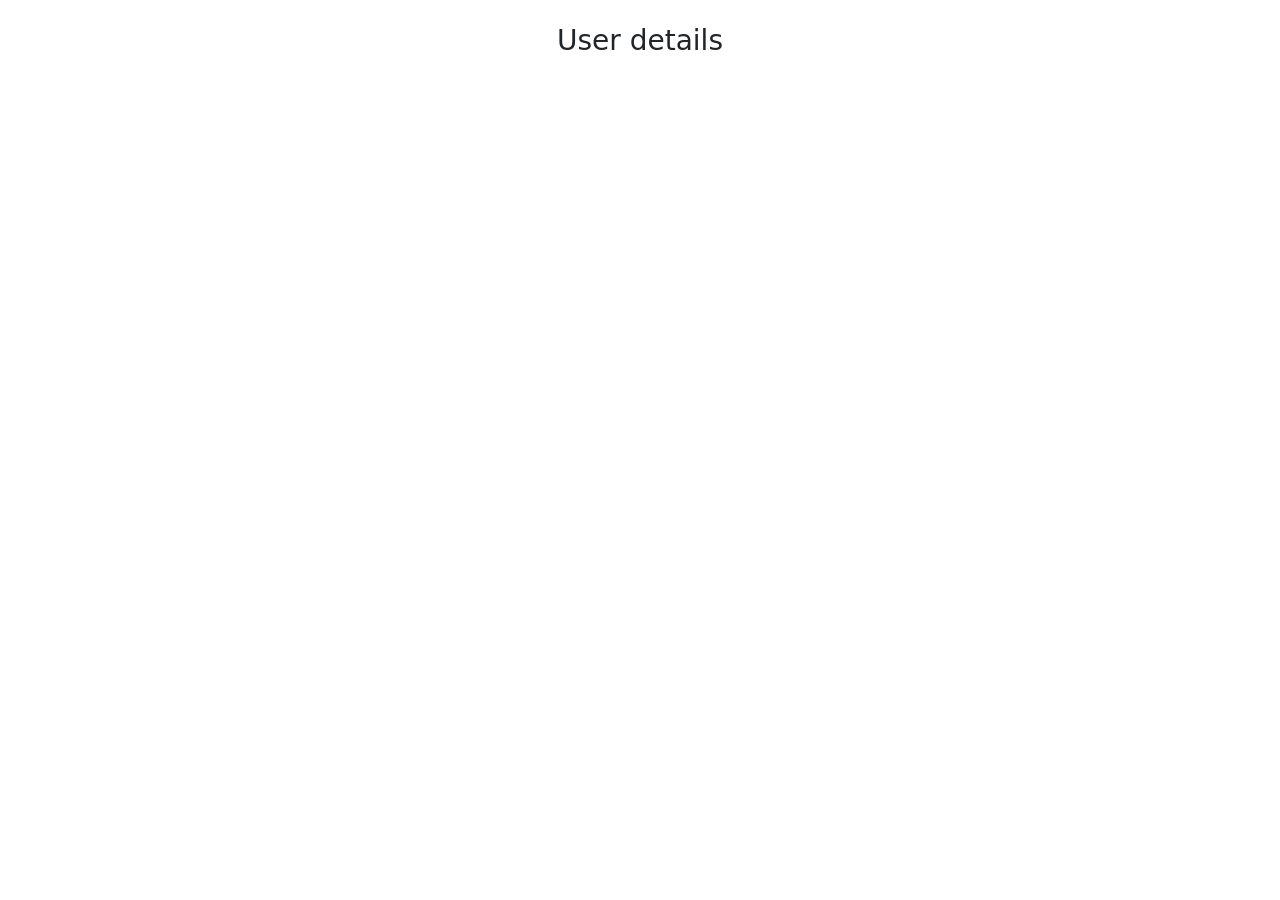
==== src/main/resources/static/html/user-details.html @ e00d0ea5 "add user details page html + js" ====
<!DOCTYPE html>
<html lang="en">
<head>
    <meta charset="UTF-8">
    <title>Simple Web Application - User details page</title>
    <link href="https://cdn.jsdelivr.net/npm/bootstrap@5.3.2/dist/css/bootstrap.min.css" rel="stylesheet"
          integrity="sha384-T3c6CoIi6uLrA9TneNEoa7RxnatzjcDSCmG1MXxSR1GAsXEV/Dwwykc2MPK8M2HN" crossorigin="anonymous">
    <script src="../js/jquery-3.7.1.min.js"></script>
    <script src="../js/jquery-ui.min.js"></script>
    <link rel="stylesheet" href="../css/jquery-ui.min.css">
    <link rel="stylesheet" type="text/css" href="../css/style.css">
    <link href="../css/tabulator.min.css" rel="stylesheet">
</head>
<body> &nbsp;
    <h3 class="text-center">
        User details
    </h3> &nbsp;
    <div id="user-details"></div>


<script type="text/javascript" src="../js/tabulator.min.js"></script>
<script src="../js/user-details.js"></script>
</body>
</html>
---- src/main/resources/static/css/style.css ----
.star {
    color: red;
}
---- src/main/resources/static/css/tabulator.min.css ----
.tabulator{position:relative;border:1px solid #999;background-color:#888;font-size:14px;text-align:left;overflow:hidden;-webkit-transform:translateZ(0);-moz-transform:translateZ(0);-ms-transform:translateZ(0);-o-transform:translateZ(0);transform:translateZ(0)}.tabulator[tabulator-layout=fitDataFill] .tabulator-tableholder .tabulator-table{min-width:100%}.tabulator[tabulator-layout=fitDataTable]{display:inline-block}.tabulator.tabulator-block-select{user-select:none}.tabulator .tabulator-header{position:relative;box-sizing:border-box;width:100%;border-bottom:1px solid #999;background-color:#e6e6e6;color:#555;font-weight:700;white-space:nowrap;overflow:hidden;-moz-user-select:none;-khtml-user-select:none;-webkit-user-select:none;-o-user-select:none}.tabulator .tabulator-header.tabulator-header-hidden{display:none}.tabulator .tabulator-header .tabulator-header-contents{position:relative;overflow:hidden}.tabulator .tabulator-header .tabulator-header-contents .tabulator-headers{display:inline-block}.tabulator .tabulator-header .tabulator-col{display:inline-flex;position:relative;box-sizing:border-box;flex-direction:column;justify-content:flex-start;border-right:1px solid #aaa;background:#e6e6e6;text-align:left;vertical-align:bottom;overflow:hidden}.tabulator .tabulator-header .tabulator-col.tabulator-moving{position:absolute;border:1px solid #999;background:#cdcdcd;pointer-events:none}.tabulator .tabulator-header .tabulator-col .tabulator-col-content{box-sizing:border-box;position:relative;padding:4px}.tabulator .tabulator-header .tabulator-col .tabulator-col-content .tabulator-header-popup-button{padding:0 8px}.tabulator .tabulator-header .tabulator-col .tabulator-col-content .tabulator-header-popup-button:hover{cursor:pointer;opacity:.6}.tabulator .tabulator-header .tabulator-col .tabulator-col-content .tabulator-col-title-holder{position:relative}.tabulator .tabulator-header .tabulator-col .tabulator-col-content .tabulator-col-title{box-sizing:border-box;width:100%;white-space:nowrap;overflow:hidden;text-overflow:ellipsis;vertical-align:bottom}.tabulator .tabulator-header .tabulator-col .tabulator-col-content .tabulator-col-title.tabulator-col-title-wrap{white-space:normal;text-overflow:clip}.tabulator .tabulator-header .tabulator-col .tabulator-col-content .tabulator-col-title .tabulator-title-editor{box-sizing:border-box;width:100%;border:1px solid #999;padding:1px;background:#fff}.tabulator .tabulator-header .tabulator-col .tabulator-col-content .tabulator-col-title .tabulator-header-popup-button+.tabulator-title-editor{width:calc(100% - 22px)}.tabulator .tabulator-header .tabulator-col .tabulator-col-content .tabulator-col-sorter{display:flex;align-items:center;position:absolute;top:0;bottom:0;right:4px}.tabulator .tabulator-header .tabulator-col .tabulator-col-content .tabulator-col-sorter .tabulator-arrow{width:0;height:0;border-left:6px solid transparent;border-right:6px solid transparent;border-bottom:6px solid #bbb}.tabulator .tabulator-header .tabulator-col.tabulator-col-group .tabulator-col-group-cols{position:relative;display:flex;border-top:1px solid #aaa;overflow:hidden;margin-right:-1px}.tabulator .tabulator-header .tabulator-col .tabulator-header-filter{position:relative;box-sizing:border-box;margin-top:2px;width:100%;text-align:center}.tabulator .tabulator-header .tabulator-col .tabulator-header-filter textarea{height:auto!important}.tabulator .tabulator-header .tabulator-col .tabulator-header-filter svg{margin-top:3px}.tabulator .tabulator-header .tabulator-col .tabulator-header-filter input::-ms-clear{width:0;height:0}.tabulator .tabulator-header .tabulator-col.tabulator-sortable .tabulator-col-title{padding-right:25px}@media (hover:hover) and (pointer:fine){.tabulator .tabulator-header .tabulator-col.tabulator-sortable.tabulator-col-sorter-element:hover{cursor:pointer;background-color:#cdcdcd}}.tabulator .tabulator-header .tabulator-col.tabulator-sortable[aria-sort=none] .tabulator-col-content .tabulator-col-sorter{color:#bbb}@media (hover:hover) and (pointer:fine){.tabulator .tabulator-header .tabulator-col.tabulator-sortable[aria-sort=none] .tabulator-col-content .tabulator-col-sorter.tabulator-col-sorter-element .tabulator-arrow:hover{cursor:pointer;border-bottom:6px solid #555}}.tabulator .tabulator-header .tabulator-col.tabulator-sortable[aria-sort=none] .tabulator-col-content .tabulator-col-sorter .tabulator-arrow{border-top:none;border-bottom:6px solid #bbb}.tabulator .tabulator-header .tabulator-col.tabulator-sortable[aria-sort=ascending] .tabulator-col-content .tabulator-col-sorter{color:#666}@media (hover:hover) and (pointer:fine){.tabulator .tabulator-header .tabulator-col.tabulator-sortable[aria-sort=ascending] .tabulator-col-content .tabulator-col-sorter.tabulator-col-sorter-element .tabulator-arrow:hover{cursor:pointer;border-bottom:6px solid #555}}.tabulator .tabulator-header .tabulator-col.tabulator-sortable[aria-sort=ascending] .tabulator-col-content .tabulator-col-sorter .tabulator-arrow{border-top:none;border-bottom:6px solid #666}.tabulator .tabulator-header .tabulator-col.tabulator-sortable[aria-sort=descending] .tabulator-col-content .tabulator-col-sorter{color:#666}@media (hover:hover) and (pointer:fine){.tabulator .tabulator-header .tabulator-col.tabulator-sortable[aria-sort=descending] .tabulator-col-content .tabulator-col-sorter.tabulator-col-sorter-element .tabulator-arrow:hover{cursor:pointer;border-top:6px solid #555}}.tabulator .tabulator-header .tabulator-col.tabulator-sortable[aria-sort=descending] .tabulator-col-content .tabulator-col-sorter .tabulator-arrow{border-bottom:none;border-top:6px solid #666;color:#666}.tabulator .tabulator-header .tabulator-col.tabulator-col-vertical .tabulator-col-content .tabulator-col-title{writing-mode:vertical-rl;text-orientation:mixed;display:flex;align-items:center;justify-content:center}.tabulator .tabulator-header .tabulator-col.tabulator-col-vertical.tabulator-col-vertical-flip .tabulator-col-title{transform:rotate(180deg)}.tabulator .tabulator-header .tabulator-col.tabulator-col-vertical.tabulator-sortable .tabulator-col-title{padding-right:0;padding-top:20px}.tabulator .tabulator-header .tabulator-col.tabulator-col-vertical.tabulator-sortable.tabulator-col-vertical-flip .tabulator-col-title{padding-right:0;padding-bottom:20px}.tabulator .tabulator-header .tabulator-col.tabulator-col-vertical.tabulator-sortable .tabulator-col-sorter{justify-content:center;left:0;right:0;top:4px;bottom:auto}.tabulator .tabulator-header .tabulator-frozen{position:sticky;left:0;z-index:11}.tabulator .tabulator-header .tabulator-frozen.tabulator-frozen-left{border-right:2px solid #aaa}.tabulator .tabulator-header .tabulator-frozen.tabulator-frozen-right{border-left:2px solid #aaa}.tabulator .tabulator-header .tabulator-calcs-holder{box-sizing:border-box;background:#f3f3f3!important;border-top:1px solid #aaa;border-bottom:1px solid #aaa}.tabulator .tabulator-header .tabulator-calcs-holder .tabulator-row{background:#f3f3f3!important}.tabulator .tabulator-header .tabulator-calcs-holder .tabulator-row .tabulator-col-resize-handle,.tabulator .tabulator-header .tabulator-frozen-rows-holder:empty{display:none}.tabulator .tabulator-tableholder{position:relative;width:100%;white-space:nowrap;overflow:auto;-webkit-overflow-scrolling:touch}.tabulator .tabulator-tableholder:focus{outline:none}.tabulator .tabulator-tableholder .tabulator-placeholder{box-sizing:border-box;display:flex;align-items:center;justify-content:center;width:100%}.tabulator .tabulator-tableholder .tabulator-placeholder[tabulator-render-mode=virtual]{min-height:100%;min-width:100%}.tabulator .tabulator-tableholder .tabulator-placeholder .tabulator-placeholder-contents{display:inline-block;text-align:center;padding:10px;color:#ccc;font-weight:700;font-size:20px;white-space:normal}.tabulator .tabulator-tableholder .tabulator-table{position:relative;display:inline-block;background-color:#fff;white-space:nowrap;overflow:visible;color:#333}.tabulator .tabulator-tableholder .tabulator-table .tabulator-row.tabulator-calcs{font-weight:700;background:#e2e2e2!important}.tabulator .tabulator-tableholder .tabulator-table .tabulator-row.tabulator-calcs.tabulator-calcs-top{border-bottom:2px solid #aaa}.tabulator .tabulator-tableholder .tabulator-table .tabulator-row.tabulator-calcs.tabulator-calcs-bottom{border-top:2px solid #aaa}.tabulator .tabulator-footer{border-top:1px solid #999;background-color:#e6e6e6;color:#555;font-weight:700;white-space:nowrap;user-select:none;-moz-user-select:none;-khtml-user-select:none;-webkit-user-select:none;-o-user-select:none}.tabulator .tabulator-footer .tabulator-footer-contents{display:flex;flex-direction:row;align-items:center;justify-content:space-between;padding:5px 10px}.tabulator .tabulator-footer .tabulator-footer-contents:empty{display:none}.tabulator .tabulator-footer .tabulator-calcs-holder{box-sizing:border-box;width:100%;text-align:left;background:#f3f3f3!important;border-bottom:1px solid #aaa;border-top:1px solid #aaa;overflow:hidden}.tabulator .tabulator-footer .tabulator-calcs-holder .tabulator-row{display:inline-block;background:#f3f3f3!important}.tabulator .tabulator-footer .tabulator-calcs-holder .tabulator-row .tabulator-col-resize-handle{display:none}.tabulator .tabulator-footer .tabulator-calcs-holder:only-child{margin-bottom:-5px;border-bottom:none}.tabulator .tabulator-footer>*+.tabulator-page-counter{margin-left:10px}.tabulator .tabulator-footer .tabulator-page-counter{font-weight:400}.tabulator .tabulator-footer .tabulator-paginator{flex:1;text-align:right;color:#555;font-family:inherit;font-weight:inherit;font-size:inherit}.tabulator .tabulator-footer .tabulator-page-size{display:inline-block;margin:0 5px;padding:2px 5px;border:1px solid #aaa;border-radius:3px}.tabulator .tabulator-footer .tabulator-pages{margin:0 7px}.tabulator .tabulator-footer .tabulator-page{display:inline-block;margin:0 2px;padding:2px 5px;border:1px solid #aaa;border-radius:3px;background:hsla(0,0%,100%,.2)}.tabulator .tabulator-footer .tabulator-page.active{color:#d00}.tabulator .tabulator-footer .tabulator-page:disabled{opacity:.5}@media (hover:hover) and (pointer:fine){.tabulator .tabulator-footer .tabulator-page:not(.disabled):hover{cursor:pointer;background:rgba(0,0,0,.2);color:#fff}}.tabulator .tabulator-col-resize-handle{position:relative;display:inline-block;width:6px;margin-left:-3px;margin-right:-3px;z-index:10;vertical-align:middle}@media (hover:hover) and (pointer:fine){.tabulator .tabulator-col-resize-handle:hover{cursor:ew-resize}}.tabulator .tabulator-col-resize-handle:last-of-type{width:3px;margin-right:0}.tabulator .tabulator-alert{position:absolute;display:flex;align-items:center;top:0;left:0;z-index:100;height:100%;width:100%;background:rgba(0,0,0,.4);text-align:center}.tabulator .tabulator-alert .tabulator-alert-msg{display:inline-block;margin:0 auto;padding:10px 20px;border-radius:10px;background:#fff;font-weight:700;font-size:16px}.tabulator .tabulator-alert .tabulator-alert-msg.tabulator-alert-state-msg{border:4px solid #333;color:#000}.tabulator .tabulator-alert .tabulator-alert-msg.tabulator-alert-state-error{border:4px solid #d00;color:#590000}.tabulator-row{position:relative;box-sizing:border-box;min-height:22px;background-color:#fff}.tabulator-row.tabulator-row-even{background-color:#efefef}@media (hover:hover) and (pointer:fine){.tabulator-row.tabulator-selectable:hover{background-color:#bbb;cursor:pointer}}.tabulator-row.tabulator-selected{background-color:#9abcea}@media (hover:hover) and (pointer:fine){.tabulator-row.tabulator-selected:hover{background-color:#769bcc;cursor:pointer}}.tabulator-row.tabulator-row-moving{border:1px solid #000;background:#fff}.tabulator-row.tabulator-moving{position:absolute;border-top:1px solid #aaa;border-bottom:1px solid #aaa;pointer-events:none;z-index:15}.tabulator-row .tabulator-row-resize-handle{position:absolute;right:0;bottom:0;left:0;height:5px}.tabulator-row .tabulator-row-resize-handle.prev{top:0;bottom:auto}@media (hover:hover) and (pointer:fine){.tabulator-row .tabulator-row-resize-handle:hover{cursor:ns-resize}}.tabulator-row .tabulator-responsive-collapse{box-sizing:border-box;padding:5px;border-top:1px solid #aaa;border-bottom:1px solid #aaa}.tabulator-row .tabulator-responsive-collapse:empty{display:none}.tabulator-row .tabulator-responsive-collapse table{font-size:14px}.tabulator-row .tabulator-responsive-collapse table tr td{position:relative}.tabulator-row .tabulator-responsive-collapse table tr td:first-of-type{padding-right:10px}.tabulator-row .tabulator-cell{display:inline-block;position:relative;box-sizing:border-box;padding:4px;border-right:1px solid #aaa;vertical-align:middle;white-space:nowrap;overflow:hidden;text-overflow:ellipsis}.tabulator-row .tabulator-cell.tabulator-frozen{display:inline-block;position:sticky;left:0;background-color:inherit;z-index:11}.tabulator-row .tabulator-cell.tabulator-frozen.tabulator-frozen-left{border-right:2px solid #aaa}.tabulator-row .tabulator-cell.tabulator-frozen.tabulator-frozen-right{border-left:2px solid #aaa}.tabulator-row .tabulator-cell.tabulator-editing{border:1px solid #1d68cd;outline:none;padding:0}.tabulator-row .tabulator-cell.tabulator-editing input,.tabulator-row .tabulator-cell.tabulator-editing select{border:1px;background:transparent;outline:none}.tabulator-row .tabulator-cell.tabulator-validation-fail{border:1px solid #d00}.tabulator-row .tabulator-cell.tabulator-validation-fail input,.tabulator-row .tabulator-cell.tabulator-validation-fail select{border:1px;background:transparent;color:#d00}.tabulator-row .tabulator-cell.tabulator-row-handle{display:inline-flex;align-items:center;justify-content:center;-moz-user-select:none;-khtml-user-select:none;-webkit-user-select:none;-o-user-select:none}.tabulator-row .tabulator-cell.tabulator-row-handle .tabulator-row-handle-box{width:80%}.tabulator-row .tabulator-cell.tabulator-row-handle .tabulator-row-handle-box .tabulator-row-handle-bar{width:100%;height:3px;margin-top:2px;background:#666}.tabulator-row .tabulator-cell .tabulator-data-tree-branch-empty{display:inline-block;width:7px}.tabulator-row .tabulator-cell .tabulator-data-tree-branch{display:inline-block;vertical-align:middle;height:9px;width:7px;margin-top:-9px;margin-right:5px;border-bottom-left-radius:1px;border-left:2px solid #aaa;border-bottom:2px solid #aaa}.tabulator-row .tabulator-cell .tabulator-data-tree-control{display:inline-flex;justify-content:center;align-items:center;vertical-align:middle;height:11px;width:11px;margin-right:5px;border:1px solid #333;border-radius:2px;background:rgba(0,0,0,.1);overflow:hidden}@media (hover:hover) and (pointer:fine){.tabulator-row .tabulator-cell .tabulator-data-tree-control:hover{cursor:pointer;background:rgba(0,0,0,.2)}}.tabulator-row .tabulator-cell .tabulator-data-tree-control .tabulator-data-tree-control-collapse{display:inline-block;position:relative;height:7px;width:1px;background:transparent}.tabulator-row .tabulator-cell .tabulator-data-tree-control .tabulator-data-tree-control-collapse:after{position:absolute;content:"";left:-3px;top:3px;height:1px;width:7px;background:#333}.tabulator-row .tabulator-cell .tabulator-data-tree-control .tabulator-data-tree-control-expand{display:inline-block;position:relative;height:7px;width:1px;background:#333}.tabulator-row .tabulator-cell .tabulator-data-tree-control .tabulator-data-tree-control-expand:after{position:absolute;content:"";left:-3px;top:3px;height:1px;width:7px;background:#333}.tabulator-row .tabulator-cell .tabulator-responsive-collapse-toggle{display:inline-flex;align-items:center;justify-content:center;-moz-user-select:none;-khtml-user-select:none;-webkit-user-select:none;-o-user-select:none;height:15px;width:15px;border-radius:20px;background:#666;color:#fff;font-weight:700;font-size:1.1em}@media (hover:hover) and (pointer:fine){.tabulator-row .tabulator-cell .tabulator-responsive-collapse-toggle:hover{opacity:.7;cursor:pointer}}.tabulator-row .tabulator-cell .tabulator-responsive-collapse-toggle.open .tabulator-responsive-collapse-toggle-close{display:initial}.tabulator-row .tabulator-cell .tabulator-responsive-collapse-toggle.open .tabulator-responsive-collapse-toggle-open{display:none}.tabulator-row .tabulator-cell .tabulator-responsive-collapse-toggle svg{stroke:#fff}.tabulator-row .tabulator-cell .tabulator-responsive-collapse-toggle .tabulator-responsive-collapse-toggle-close{display:none}.tabulator-row .tabulator-cell .tabulator-traffic-light{display:inline-block;height:14px;width:14px;border-radius:14px}.tabulator-row.tabulator-group{box-sizing:border-box;border-bottom:1px solid #999;border-right:1px solid #aaa;border-top:1px solid #999;padding:5px 5px 5px 10px;background:#ccc;font-weight:700;min-width:100%}@media (hover:hover) and (pointer:fine){.tabulator-row.tabulator-group:hover{cursor:pointer;background-color:rgba(0,0,0,.1)}}.tabulator-row.tabulator-group.tabulator-group-visible .tabulator-arrow{margin-right:10px;border-left:6px solid transparent;border-right:6px solid transparent;border-top:6px solid #666;border-bottom:0}.tabulator-row.tabulator-group.tabulator-group-level-1{padding-left:30px}.tabulator-row.tabulator-group.tabulator-group-level-2{padding-left:50px}.tabulator-row.tabulator-group.tabulator-group-level-3{padding-left:70px}.tabulator-row.tabulator-group.tabulator-group-level-4{padding-left:90px}.tabulator-row.tabulator-group.tabulator-group-level-5{padding-left:110px}.tabulator-row.tabulator-group .tabulator-group-toggle{display:inline-block}.tabulator-row.tabulator-group .tabulator-arrow{display:inline-block;width:0;height:0;margin-right:16px;border-top:6px solid transparent;border-bottom:6px solid transparent;border-right:0;border-left:6px solid #666;vertical-align:middle}.tabulator-row.tabulator-group span{margin-left:10px;color:#d00}.tabulator-popup-container{position:absolute;display:inline-block;box-sizing:border-box;background:#fff;border:1px solid #aaa;box-shadow:0 0 5px 0 rgba(0,0,0,.2);font-size:14px;overflow-y:auto;-webkit-overflow-scrolling:touch;z-index:10000}.tabulator-popup{padding:5px;border-radius:3px}.tabulator-tooltip{max-width:Min(500px,100%);padding:3px 5px;border-radius:2px;box-shadow:none;font-size:12px;pointer-events:none}.tabulator-menu .tabulator-menu-item{position:relative;box-sizing:border-box;padding:5px 10px;user-select:none}.tabulator-menu .tabulator-menu-item.tabulator-menu-item-disabled{opacity:.5}@media (hover:hover) and (pointer:fine){.tabulator-menu .tabulator-menu-item:not(.tabulator-menu-item-disabled):hover{cursor:pointer;background:#efefef}}.tabulator-menu .tabulator-menu-item.tabulator-menu-item-submenu{padding-right:25px}.tabulator-menu .tabulator-menu-item.tabulator-menu-item-submenu:after{display:inline-block;position:absolute;top:calc(5px + .4em);right:10px;height:7px;width:7px;content:"";border-color:#aaa;border-style:solid;border-width:1px 1px 0 0;vertical-align:top;transform:rotate(45deg)}.tabulator-menu .tabulator-menu-separator{border-top:1px solid #aaa}.tabulator-edit-list{max-height:200px;font-size:14px;overflow-y:auto;-webkit-overflow-scrolling:touch}.tabulator-edit-list .tabulator-edit-list-item{padding:4px;color:#333;outline:none}.tabulator-edit-list .tabulator-edit-list-item.active{color:#fff;background:#1d68cd}.tabulator-edit-list .tabulator-edit-list-item.active.focused{outline:1px solid hsla(0,0%,100%,.5)}.tabulator-edit-list .tabulator-edit-list-item.focused{outline:1px solid #1d68cd}@media (hover:hover) and (pointer:fine){.tabulator-edit-list .tabulator-edit-list-item:hover{cursor:pointer;color:#fff;background:#1d68cd}}.tabulator-edit-list .tabulator-edit-list-placeholder{padding:4px;color:#333;text-align:center}.tabulator-edit-list .tabulator-edit-list-group{border-bottom:1px solid #aaa;padding:6px 4px 4px;color:#333;font-weight:700}.tabulator-edit-list .tabulator-edit-list-group.tabulator-edit-list-group-level-2,.tabulator-edit-list .tabulator-edit-list-item.tabulator-edit-list-group-level-2{padding-left:12px}.tabulator-edit-list .tabulator-edit-list-group.tabulator-edit-list-group-level-3,.tabulator-edit-list .tabulator-edit-list-item.tabulator-edit-list-group-level-3{padding-left:20px}.tabulator-edit-list .tabulator-edit-list-group.tabulator-edit-list-group-level-4,.tabulator-edit-list .tabulator-edit-list-item.tabulator-edit-list-group-level-4{padding-left:28px}.tabulator-edit-list .tabulator-edit-list-group.tabulator-edit-list-group-level-5,.tabulator-edit-list .tabulator-edit-list-item.tabulator-edit-list-group-level-5{padding-left:36px}.tabulator.tabulator-ltr{direction:ltr}.tabulator.tabulator-rtl{text-align:initial;direction:rtl}.tabulator.tabulator-rtl .tabulator-header .tabulator-col{text-align:initial;border-left:1px solid #aaa;border-right:initial}.tabulator.tabulator-rtl .tabulator-header .tabulator-col.tabulator-col-group .tabulator-col-group-cols{margin-right:0;margin-left:-1px}.tabulator.tabulator-rtl .tabulator-header .tabulator-col.tabulator-sortable .tabulator-col-title{padding-right:0;padding-left:25px}.tabulator.tabulator-rtl .tabulator-header .tabulator-col .tabulator-col-content .tabulator-col-sorter{left:8px;right:auto}.tabulator.tabulator-rtl .tabulator-row .tabulator-cell{border-right:initial;border-left:1px solid #aaa}.tabulator.tabulator-rtl .tabulator-row .tabulator-cell .tabulator-data-tree-branch{margin-right:0;margin-left:5px;border-bottom-left-radius:0;border-bottom-right-radius:1px;border-left:initial;border-right:2px solid #aaa}.tabulator.tabulator-rtl .tabulator-row .tabulator-cell .tabulator-data-tree-control{margin-right:0;margin-left:5px}.tabulator.tabulator-rtl .tabulator-row .tabulator-cell.tabulator-frozen.tabulator-frozen-left{border-left:2px solid #aaa}.tabulator.tabulator-rtl .tabulator-row .tabulator-cell.tabulator-frozen.tabulator-frozen-right{border-right:2px solid #aaa}.tabulator.tabulator-rtl .tabulator-row .tabulator-col-resize-handle:last-of-type{width:3px;margin-left:0;margin-right:-3px}.tabulator.tabulator-rtl .tabulator-footer .tabulator-calcs-holder{text-align:initial}.tabulator-print-fullscreen{position:absolute;top:0;bottom:0;left:0;right:0;z-index:10000}body.tabulator-print-fullscreen-hide>:not(.tabulator-print-fullscreen){display:none!important}.tabulator-print-table{border-collapse:collapse}.tabulator-print-table .tabulator-data-tree-branch{display:inline-block;vertical-align:middle;height:9px;width:7px;margin-top:-9px;margin-right:5px;border-bottom-left-radius:1px;border-left:2px solid #aaa;border-bottom:2px solid #aaa}.tabulator-print-table .tabulator-print-table-group{box-sizing:border-box;border-bottom:1px solid #999;border-right:1px solid #aaa;border-top:1px solid #999;padding:5px 5px 5px 10px;background:#ccc;font-weight:700;min-width:100%}@media (hover:hover) and (pointer:fine){.tabulator-print-table .tabulator-print-table-group:hover{cursor:pointer;background-color:rgba(0,0,0,.1)}}.tabulator-print-table .tabulator-print-table-group.tabulator-group-visible .tabulator-arrow{margin-right:10px;border-left:6px solid transparent;border-right:6px solid transparent;border-top:6px solid #666;border-bottom:0}.tabulator-print-table .tabulator-print-table-group.tabulator-group-level-1 td{padding-left:30px!important}.tabulator-print-table .tabulator-print-table-group.tabulator-group-level-2 td{padding-left:50px!important}.tabulator-print-table .tabulator-print-table-group.tabulator-group-level-3 td{padding-left:70px!important}.tabulator-print-table .tabulator-print-table-group.tabulator-group-level-4 td{padding-left:90px!important}.tabulator-print-table .tabulator-print-table-group.tabulator-group-level-5 td{padding-left:110px!important}.tabulator-print-table .tabulator-print-table-group .tabulator-group-toggle{display:inline-block}.tabulator-print-table .tabulator-print-table-group .tabulator-arrow{display:inline-block;width:0;height:0;margin-right:16px;border-top:6px solid transparent;border-bottom:6px solid transparent;border-right:0;border-left:6px solid #666;vertical-align:middle}.tabulator-print-table .tabulator-print-table-group span{margin-left:10px;color:#d00}.tabulator-print-table .tabulator-data-tree-control{display:inline-flex;justify-content:center;align-items:center;vertical-align:middle;height:11px;width:11px;margin-right:5px;border:1px solid #333;border-radius:2px;background:rgba(0,0,0,.1);overflow:hidden}@media (hover:hover) and (pointer:fine){.tabulator-print-table .tabulator-data-tree-control:hover{cursor:pointer;background:rgba(0,0,0,.2)}}.tabulator-print-table .tabulator-data-tree-control .tabulator-data-tree-control-collapse{display:inline-block;position:relative;height:7px;width:1px;background:transparent}.tabulator-print-table .tabulator-data-tree-control .tabulator-data-tree-control-collapse:after{position:absolute;content:"";left:-3px;top:3px;height:1px;width:7px;background:#333}.tabulator-print-table .tabulator-data-tree-control .tabulator-data-tree-control-expand{display:inline-block;position:relative;height:7px;width:1px;background:#333}.tabulator-print-table .tabulator-data-tree-control .tabulator-data-tree-control-expand:after{position:absolute;content:"";left:-3px;top:3px;height:1px;width:7px;background:#333}
/*# sourceMappingURL=tabulator.min.css.map */
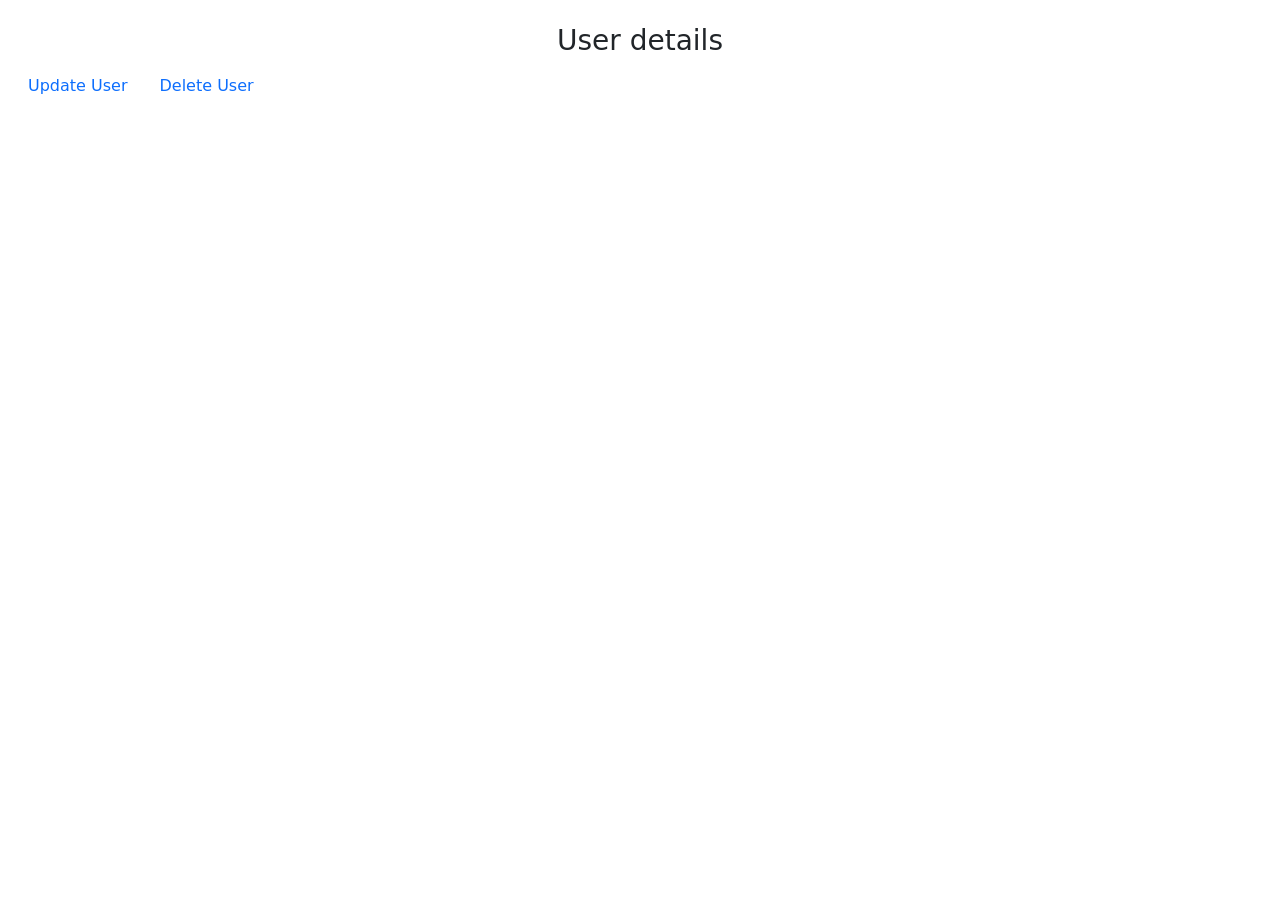
==== commit d8fed7c3: "implement updating user details from user-details page" ====
--- a/src/main/resources/static/html/user-details.html
+++ b/src/main/resources/static/html/user-details.html
@@ -7,18 +7,104 @@
           integrity="sha384-T3c6CoIi6uLrA9TneNEoa7RxnatzjcDSCmG1MXxSR1GAsXEV/Dwwykc2MPK8M2HN" crossorigin="anonymous">
     <script src="../js/jquery-3.7.1.min.js"></script>
     <script src="../js/jquery-ui.min.js"></script>
+    <link rel="stylesheet" type="text/css" href="../css/flatpickr.min.css">
     <link rel="stylesheet" href="../css/jquery-ui.min.css">
     <link rel="stylesheet" type="text/css" href="../css/style.css">
     <link href="../css/tabulator.min.css" rel="stylesheet">
 </head>
-<body> &nbsp;
-    <h3 class="text-center">
-        User details
-    </h3> &nbsp;
-    <div id="user-details"></div>
-
-
-<script type="text/javascript" src="../js/tabulator.min.js"></script>
-<script src="../js/user-details.js"></script>
+<body>
+    <div class="container-fluid">
+        <div class="row">
+            <div class="col-md-12"> &nbsp;
+                <h3 class="text-center">
+                    User details
+                </h3>
+                <ul class="nav">
+                    <li class="nav-item">
+                        <a class="nav-link active" href="#" id="display-form">Update User</a>
+                    </li>
+                    <li class="nav-item">
+                        <a class="nav-link" href="#" id="delete-user">Delete User</a>
+                    </li>
+                </ul> &nbsp;
+                <div id="user-details"></div> &nbsp;
+                <div class="row">
+                    <div class="col-md-4">
+                        <form role="form" id="update-form">
+                            <div class="form-group">
+                                <p>
+                                    <label for="input-name">
+                                        Name<span class="star">*</span>
+                                    </label>
+                                    <input type="text" class="form-control" id="input-name" required>
+                                </p>
+                            </div>
+                            <div class="form-group">
+                                <p>
+                                    <label for="input-surname">
+                                        Surname<span class="star">*</span>
+                                    </label>
+                                    <input type="text" class="form-control" id="input-surname" required>
+                                </p>
+                            </div>
+                            <div class="form-group">
+                                <p>
+                                    <label for="input-gender">
+                                        Gender<span class="star">*</span>
+                                    </label>
+                                    <select name="gender" id="input-gender">
+                                        <option value="M" selected>M</option>
+                                        <option value="F">F</option>
+                                    </select>
+                                </p>
+                            </div>
+                            <div class="form-group">
+                                <p>
+                                    <label for="input-date">
+                                        Date<span class="star">*</span>
+                                    </label>
+                                    <input type="date" required class="form-control" id="input-date">
+                                </p>
+                            </div>
+                            <div class="form-group">
+                                <p>
+                                    <label for="input-work-address">
+                                        Work Address
+                                    </label>
+                                    <input type="text" class="form-control" id="input-work-address">
+                                </p>
+                            </div>
+                            <div class="form-group">
+                                <p>
+                                    <label for="input-home-address">
+                                        Home Address
+                                    </label>
+                                    <input type="text" class="form-control" id="input-home-address">
+                                </p>
+                            </div>
+                            <p>
+                                <button type="submit" class="btn btn-primary" id="submit-form">
+                                    Update
+                                </button>
+                                <button type="reset" class="btn btn-primary">
+                                    Clear form
+                                </button>
+                            </p>
+                        </form>
+                    </div>
+                    <div class="col-md-4">
+                    </div>
+                    <div class="col-md-4">
+                    </div>
+                </div>
+            </div>
+        </div>
+    </div>
+    <script src="../js/flatpickr.js"></script>
+    <script>
+        flatpickr("input[type=date]", {enableTime: false, dateFormat : "d/m/Y"});
+    </script>
+    <script type="text/javascript" src="../js/tabulator.min.js"></script>
+    <script src="../js/user-details.js"></script>
 </body>
 </html>
--- a/src/main/resources/static/css/flatpickr.min.css
+++ b/src/main/resources/static/css/flatpickr.min.css
@@ -0,0 +1,13 @@
+.flatpickr-calendar{background:transparent;opacity:0;display:none;text-align:center;visibility:hidden;padding:0;-webkit-animation:none;animation:none;direction:ltr;border:0;font-size:14px;line-height:24px;border-radius:5px;position:absolute;width:307.875px;-webkit-box-sizing:border-box;box-sizing:border-box;-ms-touch-action:manipulation;touch-action:manipulation;background:#fff;-webkit-box-shadow:1px 0 0 #e6e6e6,-1px 0 0 #e6e6e6,0 1px 0 #e6e6e6,0 -1px 0 #e6e6e6,0 3px 13px rgba(0,0,0,0.08);box-shadow:1px 0 0 #e6e6e6,-1px 0 0 #e6e6e6,0 1px 0 #e6e6e6,0 -1px 0 #e6e6e6,0 3px 13px rgba(0,0,0,0.08)}.flatpickr-calendar.open,.flatpickr-calendar.inline{opacity:1;max-height:640px;visibility:visible}.flatpickr-calendar.open{display:inline-block;z-index:99999}.flatpickr-calendar.animate.open{-webkit-animation:fpFadeInDown 300ms cubic-bezier(.23,1,.32,1);animation:fpFadeInDown 300ms cubic-bezier(.23,1,.32,1)}.flatpickr-calendar.inline{display:block;position:relative;top:2px}.flatpickr-calendar.static{position:absolute;top:calc(100% + 2px)}.flatpickr-calendar.static.open{z-index:999;display:block}.flatpickr-calendar.multiMonth .flatpickr-days .dayContainer:nth-child(n+1) .flatpickr-day.inRange:nth-child(7n+7){-webkit-box-shadow:none !important;box-shadow:none !important}.flatpickr-calendar.multiMonth .flatpickr-days .dayContainer:nth-child(n+2) .flatpickr-day.inRange:nth-child(7n+1){-webkit-box-shadow:-2px 0 0 #e6e6e6,5px 0 0 #e6e6e6;box-shadow:-2px 0 0 #e6e6e6,5px 0 0 #e6e6e6}.flatpickr-calendar .hasWeeks .dayContainer,.flatpickr-calendar .hasTime .dayContainer{border-bottom:0;border-bottom-right-radius:0;border-bottom-left-radius:0}.flatpickr-calendar .hasWeeks .dayContainer{border-left:0}.flatpickr-calendar.hasTime .flatpickr-time{height:40px;border-top:1px solid #e6e6e6}.flatpickr-calendar.noCalendar.hasTime .flatpickr-time{height:auto}.flatpickr-calendar:before,.flatpickr-calendar:after{position:absolute;display:block;pointer-events:none;border:solid transparent;content:'';height:0;width:0;left:22px}.flatpickr-calendar.rightMost:before,.flatpickr-calendar.arrowRight:before,.flatpickr-calendar.rightMost:after,.flatpickr-calendar.arrowRight:after{left:auto;right:22px}.flatpickr-calendar.arrowCenter:before,.flatpickr-calendar.arrowCenter:after{left:50%;right:50%}.flatpickr-calendar:before{border-width:5px;margin:0 -5px}.flatpickr-calendar:after{border-width:4px;margin:0 -4px}.flatpickr-calendar.arrowTop:before,.flatpickr-calendar.arrowTop:after{bottom:100%}.flatpickr-calendar.arrowTop:before{border-bottom-color:#e6e6e6}.flatpickr-calendar.arrowTop:after{border-bottom-color:#fff}.flatpickr-calendar.arrowBottom:before,.flatpickr-calendar.arrowBottom:after{top:100%}.flatpickr-calendar.arrowBottom:before{border-top-color:#e6e6e6}.flatpickr-calendar.arrowBottom:after{border-top-color:#fff}.flatpickr-calendar:focus{outline:0}.flatpickr-wrapper{position:relative;display:inline-block}.flatpickr-months{display:-webkit-box;display:-webkit-flex;display:-ms-flexbox;display:flex}.flatpickr-months .flatpickr-month{background:transparent;color:rgba(0,0,0,0.9);fill:rgba(0,0,0,0.9);height:34px;line-height:1;text-align:center;position:relative;-webkit-user-select:none;-moz-user-select:none;-ms-user-select:none;user-select:none;overflow:hidden;-webkit-box-flex:1;-webkit-flex:1;-ms-flex:1;flex:1}.flatpickr-months .flatpickr-prev-month,.flatpickr-months .flatpickr-next-month{-webkit-user-select:none;-moz-user-select:none;-ms-user-select:none;user-select:none;text-decoration:none;cursor:pointer;position:absolute;top:0;height:34px;padding:10px;z-index:3;color:rgba(0,0,0,0.9);fill:rgba(0,0,0,0.9)}.flatpickr-months .flatpickr-prev-month.flatpickr-disabled,.flatpickr-months .flatpickr-next-month.flatpickr-disabled{display:none}.flatpickr-months .flatpickr-prev-month i,.flatpickr-months .flatpickr-next-month i{position:relative}.flatpickr-months .flatpickr-prev-month.flatpickr-prev-month,.flatpickr-months .flatpickr-next-month.flatpickr-prev-month{/*
+      /*rtl:begin:ignore*/left:0/*
+      /*rtl:end:ignore*/}/*
+      /*rtl:begin:ignore*/
+/*
+      /*rtl:end:ignore*/
+.flatpickr-months .flatpickr-prev-month.flatpickr-next-month,.flatpickr-months .flatpickr-next-month.flatpickr-next-month{/*
+      /*rtl:begin:ignore*/right:0/*
+      /*rtl:end:ignore*/}/*
+      /*rtl:begin:ignore*/
+/*
+      /*rtl:end:ignore*/
+.flatpickr-months .flatpickr-prev-month:hover,.flatpickr-months .flatpickr-next-month:hover{color:#959ea9}.flatpickr-months .flatpickr-prev-month:hover svg,.flatpickr-months .flatpickr-next-month:hover svg{fill:#f64747}.flatpickr-months .flatpickr-prev-month svg,.flatpickr-months .flatpickr-next-month svg{width:14px;height:14px}.flatpickr-months .flatpickr-prev-month svg path,.flatpickr-months .flatpickr-next-month svg path{-webkit-transition:fill .1s;transition:fill .1s;fill:inherit}.numInputWrapper{position:relative;height:auto}.numInputWrapper input,.numInputWrapper span{display:inline-block}.numInputWrapper input{width:100%}.numInputWrapper input::-ms-clear{display:none}.numInputWrapper input::-webkit-outer-spin-button,.numInputWrapper input::-webkit-inner-spin-button{margin:0;-webkit-appearance:none}.numInputWrapper span{position:absolute;right:0;width:14px;padding:0 4px 0 2px;height:50%;line-height:50%;opacity:0;cursor:pointer;border:1px solid rgba(57,57,57,0.15);-webkit-box-sizing:border-box;box-sizing:border-box}.numInputWrapper span:hover{background:rgba(0,0,0,0.1)}.numInputWrapper span:active{background:rgba(0,0,0,0.2)}.numInputWrapper span:after{display:block;content:"";position:absolute}.numInputWrapper span.arrowUp{top:0;border-bottom:0}.numInputWrapper span.arrowUp:after{border-left:4px solid transparent;border-right:4px solid transparent;border-bottom:4px solid rgba(57,57,57,0.6);top:26%}.numInputWrapper span.arrowDown{top:50%}.numInputWrapper span.arrowDown:after{border-left:4px solid transparent;border-right:4px solid transparent;border-top:4px solid rgba(57,57,57,0.6);top:40%}.numInputWrapper span svg{width:inherit;height:auto}.numInputWrapper span svg path{fill:rgba(0,0,0,0.5)}.numInputWrapper:hover{background:rgba(0,0,0,0.05)}.numInputWrapper:hover span{opacity:1}.flatpickr-current-month{font-size:135%;line-height:inherit;font-weight:300;color:inherit;position:absolute;width:75%;left:12.5%;padding:7.48px 0 0 0;line-height:1;height:34px;display:inline-block;text-align:center;-webkit-transform:translate3d(0,0,0);transform:translate3d(0,0,0)}.flatpickr-current-month span.cur-month{font-family:inherit;font-weight:700;color:inherit;display:inline-block;margin-left:.5ch;padding:0}.flatpickr-current-month span.cur-month:hover{background:rgba(0,0,0,0.05)}.flatpickr-current-month .numInputWrapper{width:6ch;width:7ch\0;display:inline-block}.flatpickr-current-month .numInputWrapper span.arrowUp:after{border-bottom-color:rgba(0,0,0,0.9)}.flatpickr-current-month .numInputWrapper span.arrowDown:after{border-top-color:rgba(0,0,0,0.9)}.flatpickr-current-month input.cur-year{background:transparent;-webkit-box-sizing:border-box;box-sizing:border-box;color:inherit;cursor:text;padding:0 0 0 .5ch;margin:0;display:inline-block;font-size:inherit;font-family:inherit;font-weight:300;line-height:inherit;height:auto;border:0;border-radius:0;vertical-align:initial;-webkit-appearance:textfield;-moz-appearance:textfield;appearance:textfield}.flatpickr-current-month input.cur-year:focus{outline:0}.flatpickr-current-month input.cur-year[disabled],.flatpickr-current-month input.cur-year[disabled]:hover{font-size:100%;color:rgba(0,0,0,0.5);background:transparent;pointer-events:none}.flatpickr-current-month .flatpickr-monthDropdown-months{appearance:menulist;background:transparent;border:none;border-radius:0;box-sizing:border-box;color:inherit;cursor:pointer;font-size:inherit;font-family:inherit;font-weight:300;height:auto;line-height:inherit;margin:-1px 0 0 0;outline:none;padding:0 0 0 .5ch;position:relative;vertical-align:initial;-webkit-box-sizing:border-box;-webkit-appearance:menulist;-moz-appearance:menulist;width:auto}.flatpickr-current-month .flatpickr-monthDropdown-months:focus,.flatpickr-current-month .flatpickr-monthDropdown-months:active{outline:none}.flatpickr-current-month .flatpickr-monthDropdown-months:hover{background:rgba(0,0,0,0.05)}.flatpickr-current-month .flatpickr-monthDropdown-months .flatpickr-monthDropdown-month{background-color:transparent;outline:none;padding:0}.flatpickr-weekdays{background:transparent;text-align:center;overflow:hidden;width:100%;display:-webkit-box;display:-webkit-flex;display:-ms-flexbox;display:flex;-webkit-box-align:center;-webkit-align-items:center;-ms-flex-align:center;align-items:center;height:28px}.flatpickr-weekdays .flatpickr-weekdaycontainer{display:-webkit-box;display:-webkit-flex;display:-ms-flexbox;display:flex;-webkit-box-flex:1;-webkit-flex:1;-ms-flex:1;flex:1}span.flatpickr-weekday{cursor:default;font-size:90%;background:transparent;color:rgba(0,0,0,0.54);line-height:1;margin:0;text-align:center;display:block;-webkit-box-flex:1;-webkit-flex:1;-ms-flex:1;flex:1;font-weight:bolder}.dayContainer,.flatpickr-weeks{padding:1px 0 0 0}.flatpickr-days{position:relative;overflow:hidden;display:-webkit-box;display:-webkit-flex;display:-ms-flexbox;display:flex;-webkit-box-align:start;-webkit-align-items:flex-start;-ms-flex-align:start;align-items:flex-start;width:307.875px}.flatpickr-days:focus{outline:0}.dayContainer{padding:0;outline:0;text-align:left;width:307.875px;min-width:307.875px;max-width:307.875px;-webkit-box-sizing:border-box;box-sizing:border-box;display:inline-block;display:-ms-flexbox;display:-webkit-box;display:-webkit-flex;display:flex;-webkit-flex-wrap:wrap;flex-wrap:wrap;-ms-flex-wrap:wrap;-ms-flex-pack:justify;-webkit-justify-content:space-around;justify-content:space-around;-webkit-transform:translate3d(0,0,0);transform:translate3d(0,0,0);opacity:1}.dayContainer + .dayContainer{-webkit-box-shadow:-1px 0 0 #e6e6e6;box-shadow:-1px 0 0 #e6e6e6}.flatpickr-day{background:none;border:1px solid transparent;border-radius:150px;-webkit-box-sizing:border-box;box-sizing:border-box;color:#393939;cursor:pointer;font-weight:400;width:14.2857143%;-webkit-flex-basis:14.2857143%;-ms-flex-preferred-size:14.2857143%;flex-basis:14.2857143%;max-width:39px;height:39px;line-height:39px;margin:0;display:inline-block;position:relative;-webkit-box-pack:center;-webkit-justify-content:center;-ms-flex-pack:center;justify-content:center;text-align:center}.flatpickr-day.inRange,.flatpickr-day.prevMonthDay.inRange,.flatpickr-day.nextMonthDay.inRange,.flatpickr-day.today.inRange,.flatpickr-day.prevMonthDay.today.inRange,.flatpickr-day.nextMonthDay.today.inRange,.flatpickr-day:hover,.flatpickr-day.prevMonthDay:hover,.flatpickr-day.nextMonthDay:hover,.flatpickr-day:focus,.flatpickr-day.prevMonthDay:focus,.flatpickr-day.nextMonthDay:focus{cursor:pointer;outline:0;background:#e6e6e6;border-color:#e6e6e6}.flatpickr-day.today{border-color:#959ea9}.flatpickr-day.today:hover,.flatpickr-day.today:focus{border-color:#959ea9;background:#959ea9;color:#fff}.flatpickr-day.selected,.flatpickr-day.startRange,.flatpickr-day.endRange,.flatpickr-day.selected.inRange,.flatpickr-day.startRange.inRange,.flatpickr-day.endRange.inRange,.flatpickr-day.selected:focus,.flatpickr-day.startRange:focus,.flatpickr-day.endRange:focus,.flatpickr-day.selected:hover,.flatpickr-day.startRange:hover,.flatpickr-day.endRange:hover,.flatpickr-day.selected.prevMonthDay,.flatpickr-day.startRange.prevMonthDay,.flatpickr-day.endRange.prevMonthDay,.flatpickr-day.selected.nextMonthDay,.flatpickr-day.startRange.nextMonthDay,.flatpickr-day.endRange.nextMonthDay{background:#569ff7;-webkit-box-shadow:none;box-shadow:none;color:#fff;border-color:#569ff7}.flatpickr-day.selected.startRange,.flatpickr-day.startRange.startRange,.flatpickr-day.endRange.startRange{border-radius:50px 0 0 50px}.flatpickr-day.selected.endRange,.flatpickr-day.startRange.endRange,.flatpickr-day.endRange.endRange{border-radius:0 50px 50px 0}.flatpickr-day.selected.startRange + .endRange:not(:nth-child(7n+1)),.flatpickr-day.startRange.startRange + .endRange:not(:nth-child(7n+1)),.flatpickr-day.endRange.startRange + .endRange:not(:nth-child(7n+1)){-webkit-box-shadow:-10px 0 0 #569ff7;box-shadow:-10px 0 0 #569ff7}.flatpickr-day.selected.startRange.endRange,.flatpickr-day.startRange.startRange.endRange,.flatpickr-day.endRange.startRange.endRange{border-radius:50px}.flatpickr-day.inRange{border-radius:0;-webkit-box-shadow:-5px 0 0 #e6e6e6,5px 0 0 #e6e6e6;box-shadow:-5px 0 0 #e6e6e6,5px 0 0 #e6e6e6}.flatpickr-day.flatpickr-disabled,.flatpickr-day.flatpickr-disabled:hover,.flatpickr-day.prevMonthDay,.flatpickr-day.nextMonthDay,.flatpickr-day.notAllowed,.flatpickr-day.notAllowed.prevMonthDay,.flatpickr-day.notAllowed.nextMonthDay{color:rgba(57,57,57,0.3);background:transparent;border-color:transparent;cursor:default}.flatpickr-day.flatpickr-disabled,.flatpickr-day.flatpickr-disabled:hover{cursor:not-allowed;color:rgba(57,57,57,0.1)}.flatpickr-day.week.selected{border-radius:0;-webkit-box-shadow:-5px 0 0 #569ff7,5px 0 0 #569ff7;box-shadow:-5px 0 0 #569ff7,5px 0 0 #569ff7}.flatpickr-day.hidden{visibility:hidden}.rangeMode .flatpickr-day{margin-top:1px}.flatpickr-weekwrapper{float:left}.flatpickr-weekwrapper .flatpickr-weeks{padding:0 12px;-webkit-box-shadow:1px 0 0 #e6e6e6;box-shadow:1px 0 0 #e6e6e6}.flatpickr-weekwrapper .flatpickr-weekday{float:none;width:100%;line-height:28px}.flatpickr-weekwrapper span.flatpickr-day,.flatpickr-weekwrapper span.flatpickr-day:hover{display:block;width:100%;max-width:none;color:rgba(57,57,57,0.3);background:transparent;cursor:default;border:none}.flatpickr-innerContainer{display:block;display:-webkit-box;display:-webkit-flex;display:-ms-flexbox;display:flex;-webkit-box-sizing:border-box;box-sizing:border-box;overflow:hidden}.flatpickr-rContainer{display:inline-block;padding:0;-webkit-box-sizing:border-box;box-sizing:border-box}.flatpickr-time{text-align:center;outline:0;display:block;height:0;line-height:40px;max-height:40px;-webkit-box-sizing:border-box;box-sizing:border-box;overflow:hidden;display:-webkit-box;display:-webkit-flex;display:-ms-flexbox;display:flex}.flatpickr-time:after{content:"";display:table;clear:both}.flatpickr-time .numInputWrapper{-webkit-box-flex:1;-webkit-flex:1;-ms-flex:1;flex:1;width:40%;height:40px;float:left}.flatpickr-time .numInputWrapper span.arrowUp:after{border-bottom-color:#393939}.flatpickr-time .numInputWrapper span.arrowDown:after{border-top-color:#393939}.flatpickr-time.hasSeconds .numInputWrapper{width:26%}.flatpickr-time.time24hr .numInputWrapper{width:49%}.flatpickr-time input{background:transparent;-webkit-box-shadow:none;box-shadow:none;border:0;border-radius:0;text-align:center;margin:0;padding:0;height:inherit;line-height:inherit;color:#393939;font-size:14px;position:relative;-webkit-box-sizing:border-box;box-sizing:border-box;-webkit-appearance:textfield;-moz-appearance:textfield;appearance:textfield}.flatpickr-time input.flatpickr-hour{font-weight:bold}.flatpickr-time input.flatpickr-minute,.flatpickr-time input.flatpickr-second{font-weight:400}.flatpickr-time input:focus{outline:0;border:0}.flatpickr-time .flatpickr-time-separator,.flatpickr-time .flatpickr-am-pm{height:inherit;float:left;line-height:inherit;color:#393939;font-weight:bold;width:2%;-webkit-user-select:none;-moz-user-select:none;-ms-user-select:none;user-select:none;-webkit-align-self:center;-ms-flex-item-align:center;align-self:center}.flatpickr-time .flatpickr-am-pm{outline:0;width:18%;cursor:pointer;text-align:center;font-weight:400}.flatpickr-time input:hover,.flatpickr-time .flatpickr-am-pm:hover,.flatpickr-time input:focus,.flatpickr-time .flatpickr-am-pm:focus{background:#eee}.flatpickr-input[readonly]{cursor:pointer}@-webkit-keyframes fpFadeInDown{from{opacity:0;-webkit-transform:translate3d(0,-20px,0);transform:translate3d(0,-20px,0)}to{opacity:1;-webkit-transform:translate3d(0,0,0);transform:translate3d(0,0,0)}}@keyframes fpFadeInDown{from{opacity:0;-webkit-transform:translate3d(0,-20px,0);transform:translate3d(0,-20px,0)}to{opacity:1;-webkit-transform:translate3d(0,0,0);transform:translate3d(0,0,0)}}
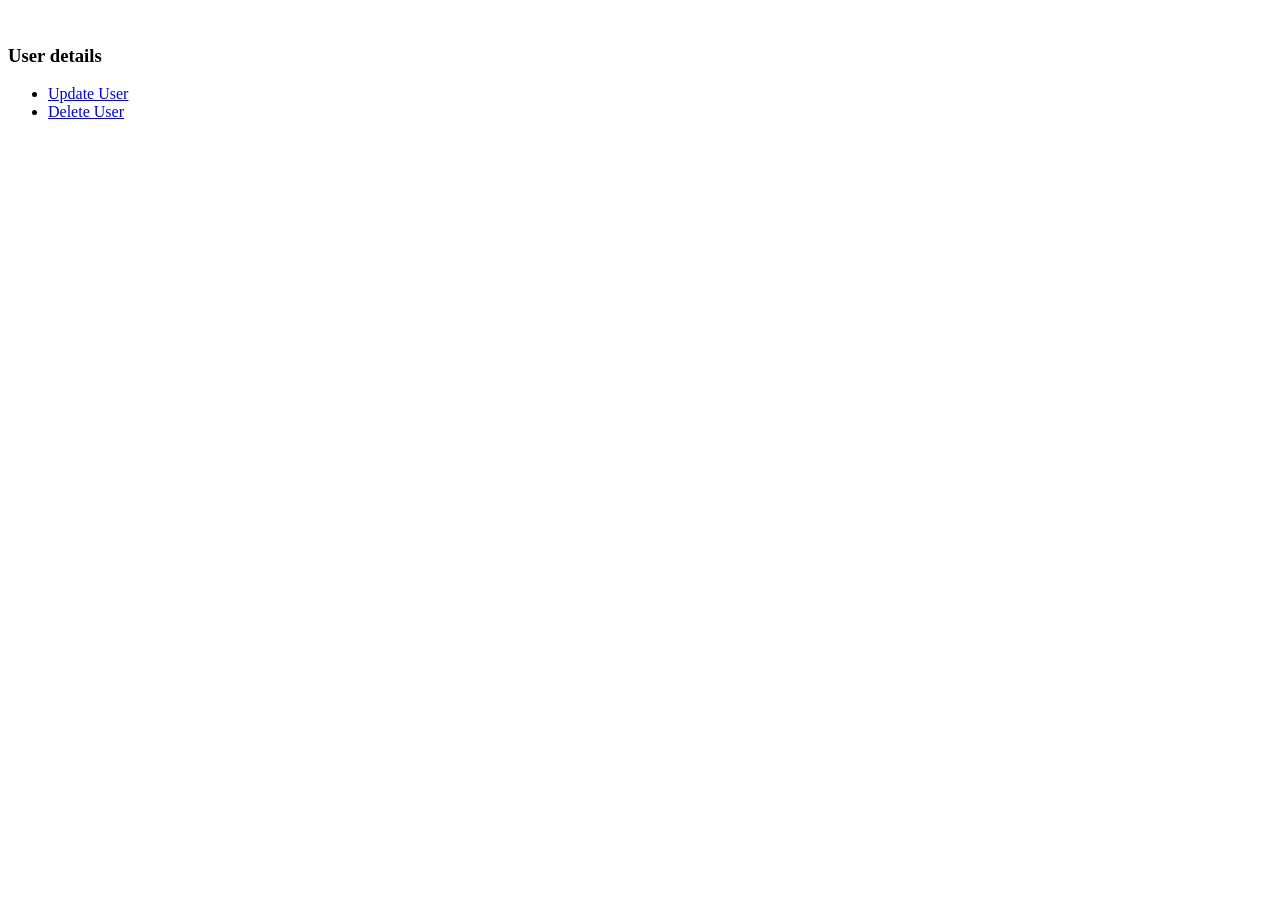
==== commit 0d7e4aad: "minor cleanup" ====
--- a/src/main/resources/static/html/user-details.html
+++ b/src/main/resources/static/html/user-details.html
@@ -3,12 +3,12 @@
 <head>
     <meta charset="UTF-8">
     <title>Simple Web Application - User details page</title>
-    <link href="https://cdn.jsdelivr.net/npm/bootstrap@5.3.2/dist/css/bootstrap.min.css" rel="stylesheet"
+    <link href="../css/bootstrap.min.css" rel="stylesheet"
           integrity="sha384-T3c6CoIi6uLrA9TneNEoa7RxnatzjcDSCmG1MXxSR1GAsXEV/Dwwykc2MPK8M2HN" crossorigin="anonymous">
     <script src="../js/jquery-3.7.1.min.js"></script>
     <script src="../js/jquery-ui.min.js"></script>
+    <link rel="stylesheet" href="../css/jquery-ui.min.css">
     <link rel="stylesheet" type="text/css" href="../css/flatpickr.min.css">
-    <link rel="stylesheet" href="../css/jquery-ui.min.css">
     <link rel="stylesheet" type="text/css" href="../css/style.css">
     <link href="../css/tabulator.min.css" rel="stylesheet">
 </head>
@@ -33,26 +33,24 @@
                         <form role="form" id="update-form">
                             <div class="form-group">
                                 <p>
-                                    <label for="input-name">
-                                        Name<span class="star">*</span>
-                                    </label>
-                                    <input type="text" class="form-control" id="input-name" required>
+                                <label for="input-name">Name<span class="star">*</span></label>
+                                <input type="text" class="form-control" id="input-name" minlength="2" maxlength="250"
+                                       required>
                                 </p>
                             </div>
                             <div class="form-group">
                                 <p>
-                                    <label for="input-surname">
-                                        Surname<span class="star">*</span>
-                                    </label>
-                                    <input type="text" class="form-control" id="input-surname" required>
+                                <label for="input-surname">
+                                    Surname<span class="star">*</span>
+                                </label>
+                                <input type="text" class="form-control" id="input-surname" minlength="2" maxlength="250"
+                                       required>
                                 </p>
                             </div>
                             <div class="form-group">
                                 <p>
-                                    <label for="input-gender">
-                                        Gender<span class="star">*</span>
-                                    </label>
-                                    <select name="gender" id="input-gender">
+                                    <label for="input-gender">Gender<span class="star">*</span></label>
+                                    <select class="form-control" id="input-gender">
                                         <option value="M" selected>M</option>
                                         <option value="F">F</option>
                                     </select>
@@ -60,50 +58,38 @@
                             </div>
                             <div class="form-group">
                                 <p>
-                                    <label for="input-date">
-                                        Date<span class="star">*</span>
-                                    </label>
-                                    <input type="date" required class="form-control" id="input-date">
+                                    <label for="input-date">Date<span class="star">*</span></label>
+                                    <input type="date" required class="form-control" id="input-date" maxlength="250">
                                 </p>
                             </div>
                             <div class="form-group">
                                 <p>
-                                    <label for="input-work-address">
-                                        Work Address
-                                    </label>
-                                    <input type="text" class="form-control" id="input-work-address">
+                                    <label for="input-work-address">Work Address</label>
+                                    <input type="text" class="form-control" id="input-work-address" maxlength="250">
                                 </p>
                             </div>
                             <div class="form-group">
                                 <p>
-                                    <label for="input-home-address">
-                                        Home Address
-                                    </label>
-                                    <input type="text" class="form-control" id="input-home-address">
+                                    <label for="input-home-address">Home Address</label>
+                                    <input type="text" class="form-control" id="input-home-address" maxlength="250">
                                 </p>
                             </div>
                             <p>
-                                <button type="submit" class="btn btn-primary" id="submit-form">
-                                    Update
-                                </button>
-                                <button type="reset" class="btn btn-primary">
-                                    Clear form
-                                </button>
+                                <button type="submit" class="btn btn-primary" id="submit-form">Update</button>
+                                <button type="reset" class="btn btn-secondary">Clear form</button>
                             </p>
                         </form>
+                        <div class="alert alert-success" role="alert" id="success-alert">Success</div>
+                        <div class="alert alert-danger" role="alert" id="error-alert">Error</div>
                     </div>
-                    <div class="col-md-4">
-                    </div>
-                    <div class="col-md-4">
-                    </div>
+                    <div class="col-md-4"></div>
+                    <div class="col-md-4"></div>
                 </div>
             </div>
         </div>
     </div>
     <script src="../js/flatpickr.js"></script>
-    <script>
-        flatpickr("input[type=date]", {enableTime: false, dateFormat : "d/m/Y"});
-    </script>
+    <script>flatpickr("input[type=date]", {enableTime: false, dateFormat : "d/m/Y"})</script>
     <script type="text/javascript" src="../js/tabulator.min.js"></script>
     <script src="../js/user-details.js"></script>
 </body>
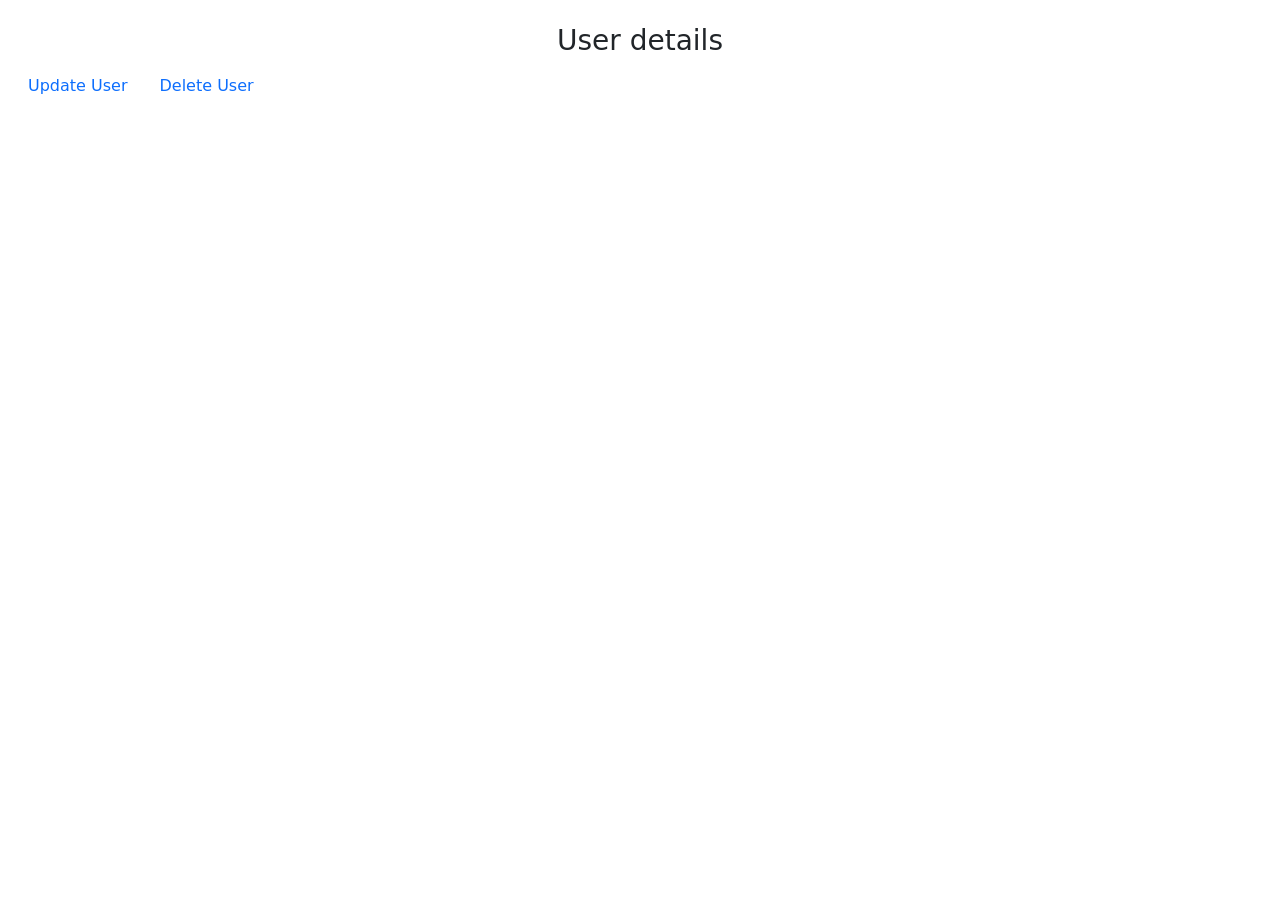
==== commit 3f59148a: "minor cleanup" ====
--- a/src/main/resources/static/html/user-details.html
+++ b/src/main/resources/static/html/user-details.html
@@ -1,24 +1,24 @@
 <!DOCTYPE html>
 <html lang="en">
+
 <head>
     <meta charset="UTF-8">
     <title>Simple Web Application - User details page</title>
-    <link href="../css/bootstrap.min.css" rel="stylesheet"
-          integrity="sha384-T3c6CoIi6uLrA9TneNEoa7RxnatzjcDSCmG1MXxSR1GAsXEV/Dwwykc2MPK8M2HN" crossorigin="anonymous">
+    <link rel="stylesheet" type="text/css" href="../css/bootstrap.min.css">
+    <link rel="stylesheet" type="text/css" href="../css/jquery-ui.min.css">
+    <link rel="stylesheet" type="text/css" href="../css/flatpickr.min.css">
+    <link rel="stylesheet" type="text/css" href="../css/style.css">
+    <link rel="stylesheet" type="text/css" href="../css/tabulator.min.css">
     <script src="../js/jquery-3.7.1.min.js"></script>
     <script src="../js/jquery-ui.min.js"></script>
-    <link rel="stylesheet" href="../css/jquery-ui.min.css">
-    <link rel="stylesheet" type="text/css" href="../css/flatpickr.min.css">
-    <link rel="stylesheet" type="text/css" href="../css/style.css">
-    <link href="../css/tabulator.min.css" rel="stylesheet">
 </head>
+
 <body>
     <div class="container-fluid">
         <div class="row">
-            <div class="col-md-12"> &nbsp;
-                <h3 class="text-center">
-                    User details
-                </h3>
+            <div class="col-md-12">
+                <br>
+                <h3 class="text-center">User details</h3>
                 <ul class="nav">
                     <li class="nav-item">
                         <a class="nav-link active" href="#" id="display-form">Update User</a>
@@ -26,30 +26,30 @@
                     <li class="nav-item">
                         <a class="nav-link" href="#" id="delete-user">Delete User</a>
                     </li>
-                </ul> &nbsp;
-                <div id="user-details"></div> &nbsp;
+                </ul>
+                <br>
+                <div id="user-details"></div>
+                <br>
                 <div class="row">
                     <div class="col-md-4">
                         <form role="form" id="update-form">
                             <div class="form-group">
                                 <p>
-                                <label for="input-name">Name<span class="star">*</span></label>
-                                <input type="text" class="form-control" id="input-name" minlength="2" maxlength="250"
-                                       required>
+                                    <label for="input-name">Name <span class="star">*</span></label>
+                                    <input type="text" class="form-control" id="input-name" minlength="2"
+                                        maxlength="250" required>
                                 </p>
                             </div>
                             <div class="form-group">
                                 <p>
-                                <label for="input-surname">
-                                    Surname<span class="star">*</span>
-                                </label>
-                                <input type="text" class="form-control" id="input-surname" minlength="2" maxlength="250"
-                                       required>
+                                    <label for="input-surname">Surname <span class="star">*</span></label>
+                                    <input type="text" class="form-control" id="input-surname" minlength="2"
+                                        maxlength="250" required>
                                 </p>
                             </div>
                             <div class="form-group">
                                 <p>
-                                    <label for="input-gender">Gender<span class="star">*</span></label>
+                                    <label for="input-gender">Gender <span class="star">*</span></label>
                                     <select class="form-control" id="input-gender">
                                         <option value="M" selected>M</option>
                                         <option value="F">F</option>
@@ -58,7 +58,7 @@
                             </div>
                             <div class="form-group">
                                 <p>
-                                    <label for="input-date">Date<span class="star">*</span></label>
+                                    <label for="input-date">Date <span class="star">*</span></label>
                                     <input type="date" required class="form-control" id="input-date" maxlength="250">
                                 </p>
                             </div>
@@ -82,15 +82,14 @@
                         <div class="alert alert-success" role="alert" id="success-alert">Success</div>
                         <div class="alert alert-danger" role="alert" id="error-alert">Error</div>
                     </div>
-                    <div class="col-md-4"></div>
-                    <div class="col-md-4"></div>
                 </div>
             </div>
         </div>
     </div>
     <script src="../js/flatpickr.js"></script>
-    <script>flatpickr("input[type=date]", {enableTime: false, dateFormat : "d/m/Y"})</script>
+    <script>flatpickr("input[type=date]", { enableTime: false, dateFormat: "d/m/Y" })</script>
     <script type="text/javascript" src="../js/tabulator.min.js"></script>
     <script src="../js/user-details.js"></script>
 </body>
+
 </html>
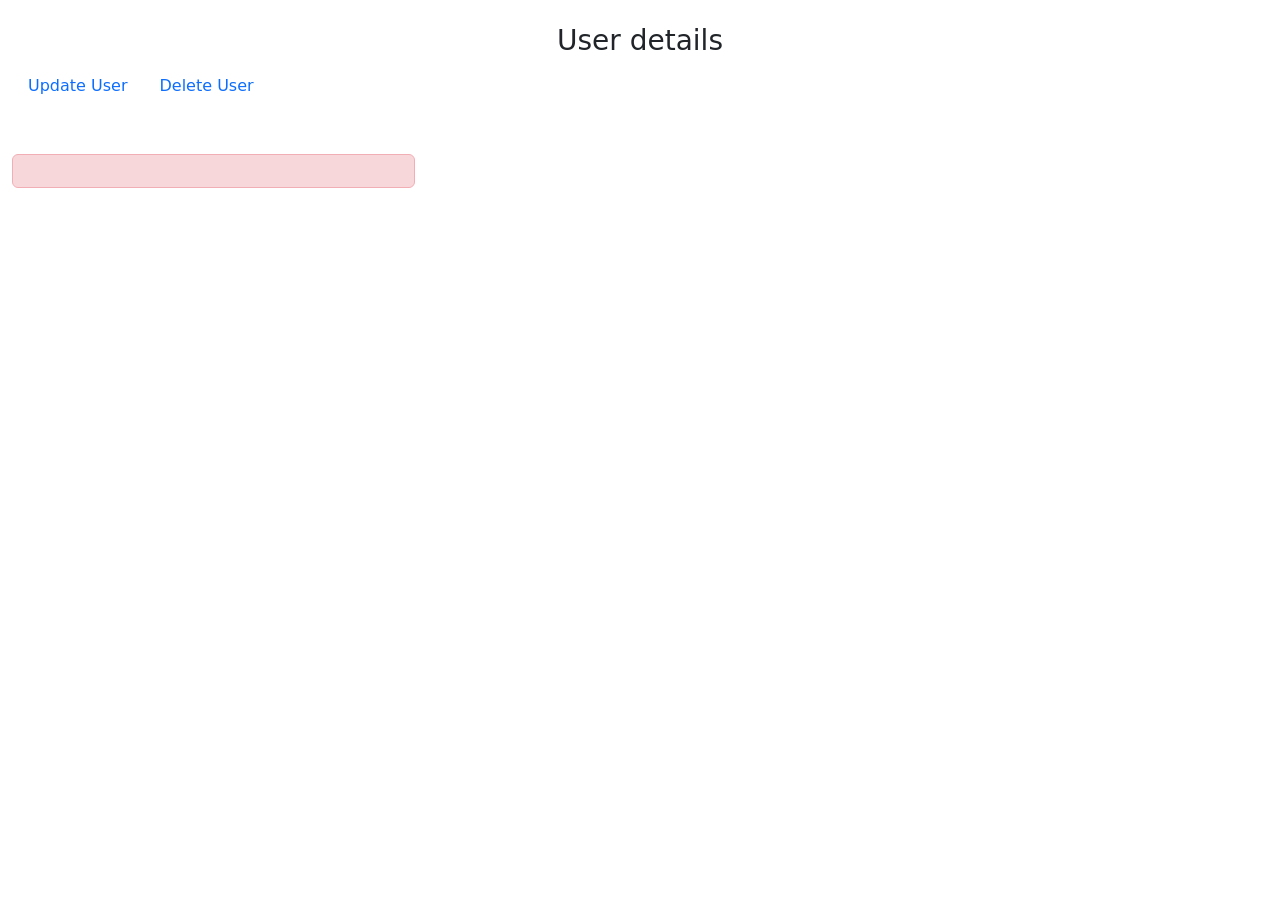
==== commit ac55eb8d: "add bootstrap modal (prompt) for deletion" ====
--- a/src/main/resources/static/html/user-details.html
+++ b/src/main/resources/static/html/user-details.html
@@ -3,6 +3,7 @@
 
 <head>
     <meta charset="UTF-8">
+    <meta name="viewport" content="width=device-width, initial-scale=1">
     <title>Simple Web Application - User details page</title>
     <link rel="stylesheet" type="text/css" href="../css/bootstrap.min.css">
     <link rel="stylesheet" type="text/css" href="../css/jquery-ui.min.css">
@@ -17,6 +18,23 @@
     <div class="container-fluid">
         <div class="row">
             <div class="col-md-12">
+                <div class="modal fade" id="delete-user-modal" tabindex="-1" aria-labelledby="modal-label"
+                    aria-hidden="true">
+                    <div class="modal-dialog">
+                        <div class="modal-content">
+                            <div class="modal-header">
+                                <h5 class="modal-title" id="modal-label">Confirmation</h5>
+                                <button type="button" class="btn-close" data-bs-dismiss="modal"
+                                    aria-label="Close"></button>
+                            </div>
+                            <div class="modal-body">Permanently delete user?</div>
+                            <div class="modal-footer">
+                                <button type="button" class="btn btn-secondary" data-bs-dismiss="modal">Close</button>
+                                <button type="button" class="btn btn-primary" id="delete-user">Confirm</button>
+                            </div>
+                        </div>
+                    </div>
+                </div>
                 <br>
                 <h3 class="text-center">User details</h3>
                 <ul class="nav">
@@ -24,7 +42,8 @@
                         <a class="nav-link active" href="#" id="display-form">Update User</a>
                     </li>
                     <li class="nav-item">
-                        <a class="nav-link" href="#" id="delete-user">Delete User</a>
+                        <a class="nav-link" href="#" id="delete-user-prompt" data-bs-toggle="modal"
+                            data-bs-target="#delete-user-modal">Delete User</a>
                     </li>
                 </ul>
                 <br>
@@ -86,10 +105,11 @@
             </div>
         </div>
     </div>
-    <script src="../js/flatpickr.js"></script>
+    <script type="text/javascript" src="../js/flatpickr.js"></script>
     <script>flatpickr("input[type=date]", { enableTime: false, dateFormat: "d/m/Y" })</script>
     <script type="text/javascript" src="../js/tabulator.min.js"></script>
-    <script src="../js/user-details.js"></script>
+    <script type="text/javascript" src="../js/bootstrap.bundle.min.js"></script>
+    <script type="text/javascript" src="../js/user-details.js"></script>
 </body>
 
 </html>
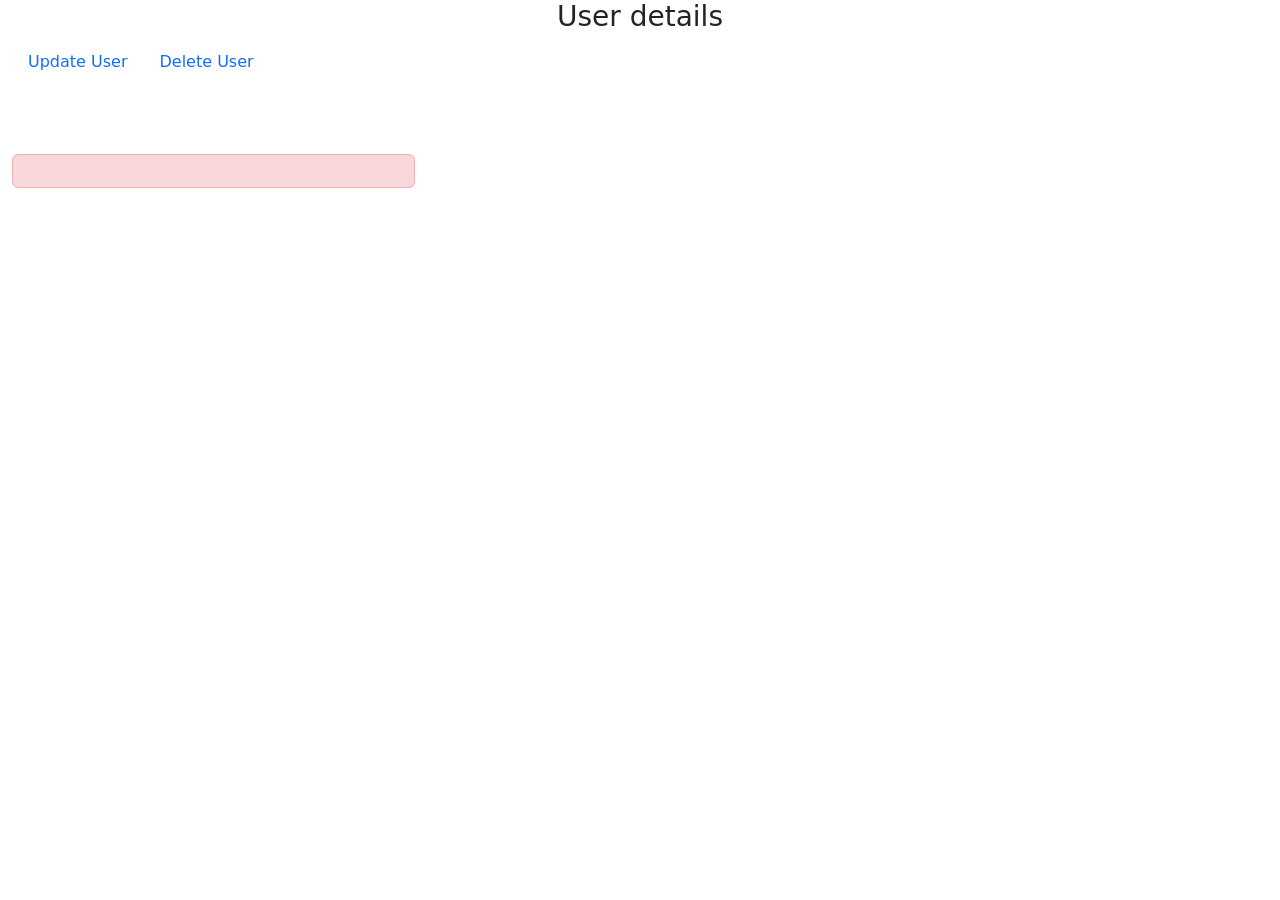
==== commit d49a2fc2: "minor cleanup" ====
--- a/src/main/resources/static/html/user-details.html
+++ b/src/main/resources/static/html/user-details.html
@@ -35,7 +35,6 @@
                         </div>
                     </div>
                 </div>
-                <br>
                 <h3 class="text-center">User details</h3>
                 <ul class="nav">
                     <li class="nav-item">
@@ -53,51 +52,39 @@
                     <div class="col-md-4">
                         <form role="form" id="update-form">
                             <div class="form-group">
-                                <p>
-                                    <label for="input-name">Name <span class="star">*</span></label>
-                                    <input type="text" class="form-control" id="input-name" minlength="2"
-                                        maxlength="250" required>
-                                </p>
+                                <label for="input-name">Name <span class="star">*</span></label>
+                                <input type="text" class="form-control" id="input-name" minlength="2" maxlength="250"
+                                    required>
                             </div>
                             <div class="form-group">
-                                <p>
-                                    <label for="input-surname">Surname <span class="star">*</span></label>
-                                    <input type="text" class="form-control" id="input-surname" minlength="2"
-                                        maxlength="250" required>
-                                </p>
+                                <label for="input-surname">Surname <span class="star">*</span></label>
+                                <input type="text" class="form-control" id="input-surname" minlength="2" maxlength="250"
+                                    required>
                             </div>
                             <div class="form-group">
-                                <p>
-                                    <label for="input-gender">Gender <span class="star">*</span></label>
-                                    <select class="form-control" id="input-gender">
-                                        <option value="M" selected>M</option>
-                                        <option value="F">F</option>
-                                    </select>
-                                </p>
+                                <label for="input-gender">Gender <span class="star">*</span></label>
+                                <select class="form-control" id="input-gender">
+                                    <option value="M" selected>M</option>
+                                    <option value="F">F</option>
+                                </select>
                             </div>
                             <div class="form-group">
-                                <p>
-                                    <label for="input-date">Date <span class="star">*</span></label>
-                                    <input type="date" required class="form-control" id="input-date" maxlength="250">
-                                </p>
+                                <label for="input-date">Date <span class="star">*</span></label>
+                                <input type="date" class="form-control" id="input-date" maxlength="10" required>
                             </div>
                             <div class="form-group">
-                                <p>
-                                    <label for="input-work-address">Work Address</label>
-                                    <input type="text" class="form-control" id="input-work-address" maxlength="250">
-                                </p>
+                                <label for="input-work-address">Work Address</label>
+                                <input type="text" class="form-control" id="input-work-address" maxlength="250">
                             </div>
                             <div class="form-group">
-                                <p>
-                                    <label for="input-home-address">Home Address</label>
-                                    <input type="text" class="form-control" id="input-home-address" maxlength="250">
-                                </p>
+                                <label for="input-home-address">Home Address</label>
+                                <input type="text" class="form-control" id="input-home-address" maxlength="250">
                             </div>
-                            <p>
-                                <button type="submit" class="btn btn-primary" id="submit-form">Update</button>
-                                <button type="reset" class="btn btn-secondary">Clear form</button>
-                            </p>
+                            <br>
+                            <button type="submit" class="btn btn-primary" id="submit-form">Update</button>
+                            <button type="reset" class="btn btn-secondary">Clear form</button>
                         </form>
+                        <br>
                         <div class="alert alert-success" role="alert" id="success-alert">Success</div>
                         <div class="alert alert-danger" role="alert" id="error-alert">Error</div>
                     </div>
